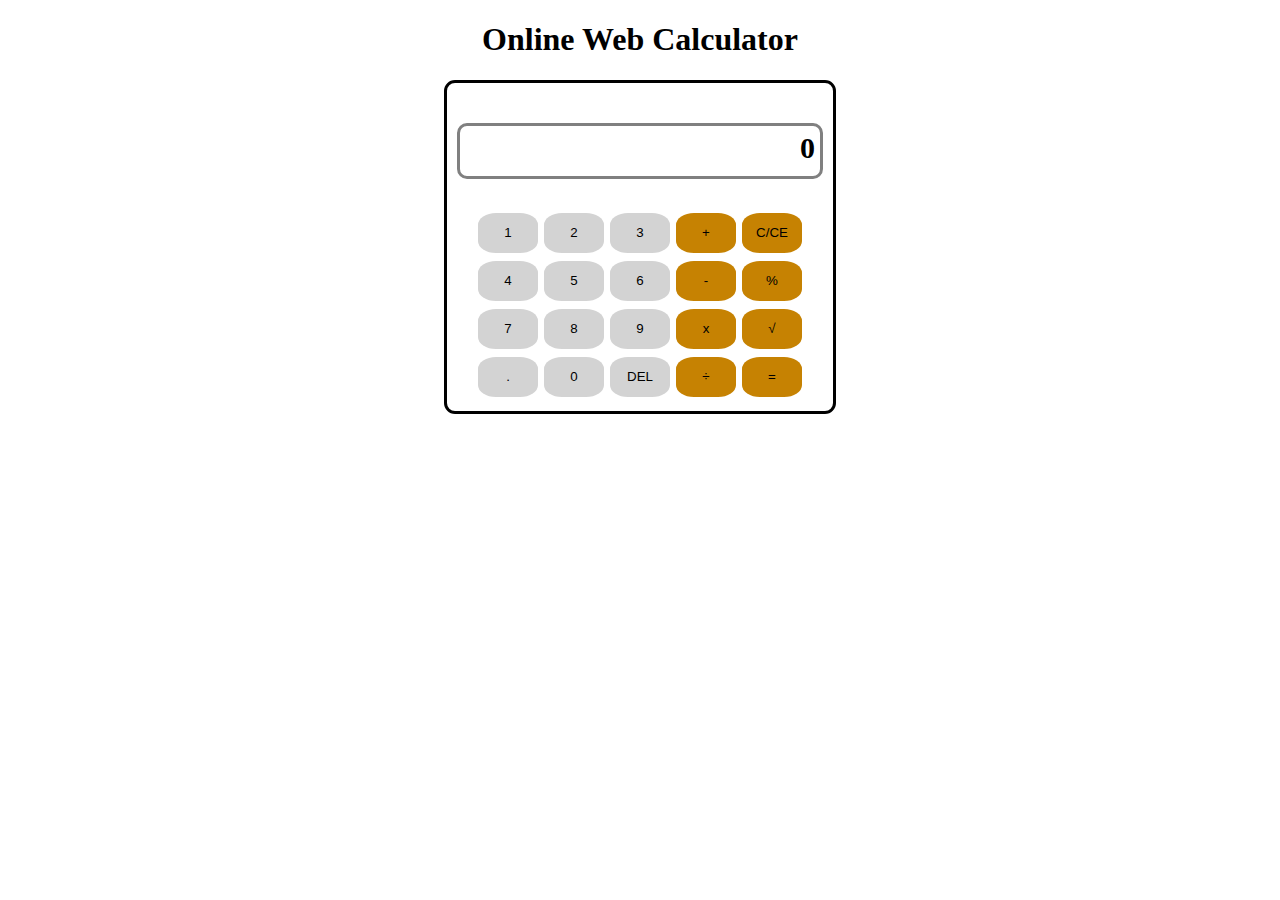
==== index.html @ ca469823 "Rename simpleCalculator.html to index.html" ====
<!DOCTYPE html>
<html lang="en">
    <head>
        <meta http-equiv="Content-Type" content="text/html; charset=UTF-8">
        <title>Web Calculator</title>
        <link rel="stylesheet" href="simpleCalculator.css">
    </head>
    <body>
        <h1>Online Web Calculator</h1>
        <div id="calculator">
            <h3 id="screen">0</h3>
            <div id="buttons">
                <input type="button" value="1" onclick="addDigit(1)" class="btn-numbers"/>
                <input type="button" value="2" onclick="addDigit(2)" class="btn-numbers"/>
                <input type="button" value="3" onclick="addDigit(3)" class="btn-numbers"/>
                <input type="button" value="+" onclick="addition()" class="btn-operators"/>                
                <input type="button" value="C/CE" onclick="reset()" class="btn-operators"/>
                <br>
                <input type="button" value="4" onclick="addDigit(4)" class="btn-numbers"/>
                <input type="button" value="5" onclick="addDigit(5)" class="btn-numbers"/>
                <input type="button" value="6" onclick="addDigit(6)" class="btn-numbers"/>
                <input type="button" value="-" onclick="subtraction()" class="btn-operators"/>                
                <input type="button" value="%" onclick="percentage()" class="btn-operators"/>
                <br>
                <input type="button" value="7" onclick="addDigit(7)" class="btn-numbers"/>
                <input type="button" value="8" onclick="addDigit(8)" class="btn-numbers"/>
                <input type="button" value="9" onclick="addDigit(9)" class="btn-numbers"/>
                <input type="button" value="x" onclick="multiplecation()" class="btn-operators"/>                
                <input type="button" value="√" onclick="square_root()" class="btn-operators"/>
                <br>
                <input type="button" value="." onclick="addDigit('.')" class="btn-numbers"/>
                <input type="button" value="0" onclick="addDigit(0)" class="btn-numbers"/>
                <input type="button" value="DEL" onclick="removeDigit()" class="btn-numbers"/>
                <input type="button" value="÷" onclick="division()" class="btn-operators"/>                
                <input type="button" value="=" onclick="equal()" class="btn-operators"/>
            </div>
        </div>
        
        <script type="text/javascript" src="simpleCalculator.js"></script>
    </body>
</html>
---- simpleCalculator.css ----
body {
    text-align: center;

}

#calculator {
    max-width: 400px;
    border: 3px solid black;
    border-radius: 11px;
    display: inline-block;
    padding: 10px;
    &:before {
        content: "";
        width: 20%;
        min-width: 300px;
    }
}

.btn-numbers {
    border-radius: 30%;
    margin: 4px 1px;
    height: 40px;
    width: 60px;
    border: none;
    background-color: lightgrey;
}

.btn-operators {
    border-radius: 30%;
    margin: 4px 1px;
    height: 40px;
    width: 60px;
    border: none;
    background-color: rgb(198, 130, 2);
}

#screen {
    border-radius: 10px;
    height: 40px;
    width: 350px;
    border: 3px solid grey;
    font-size: 30px;
    text-align: right;
    padding: 5px;
}

input:hover {
    background-color: blue;
    color: white;
    cursor: pointer;
    transition: 0.4s;

    &:active {
        filter: brightness(70%);
        transition: background 0s;
    }
}
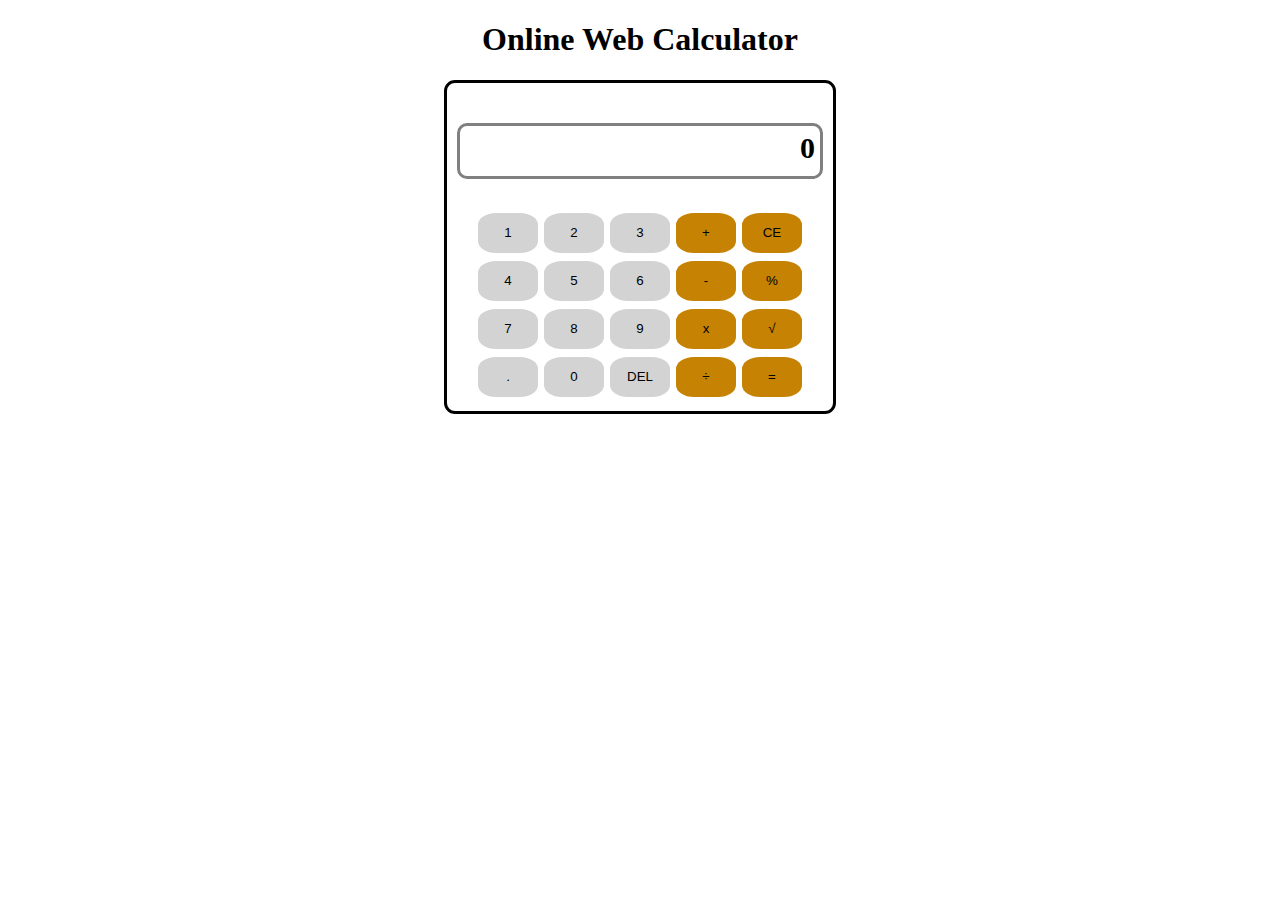
==== commit f44ba384: "Altering the button of "C/CE"" ====
--- a/index.html
+++ b/index.html
@@ -14,7 +14,7 @@
                 <input type="button" value="2" onclick="addDigit(2)" class="btn-numbers"/>
                 <input type="button" value="3" onclick="addDigit(3)" class="btn-numbers"/>
                 <input type="button" value="+" onclick="addition()" class="btn-operators"/>                
-                <input type="button" value="C/CE" onclick="reset()" class="btn-operators"/>
+                <input type="button" value="CE" onclick="reset()" class="btn-operators" id="C_CE"/>
                 <br>
                 <input type="button" value="4" onclick="addDigit(4)" class="btn-numbers"/>
                 <input type="button" value="5" onclick="addDigit(5)" class="btn-numbers"/>
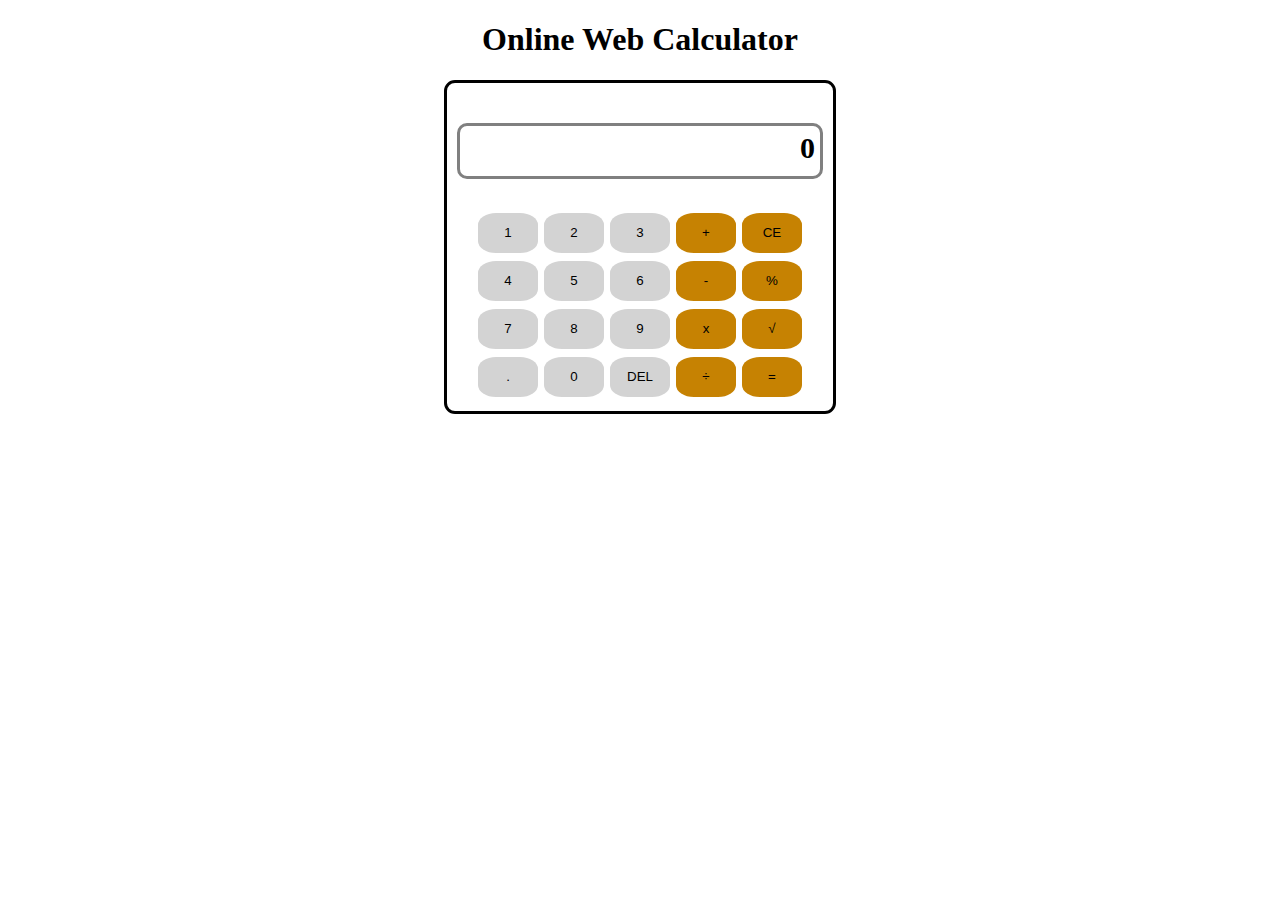
==== commit aed1d046: "Modified the reset() and percentage() functions" ====
--- a/index.html
+++ b/index.html
@@ -20,7 +20,7 @@
                 <input type="button" value="5" onclick="addDigit(5)" class="btn-numbers"/>
                 <input type="button" value="6" onclick="addDigit(6)" class="btn-numbers"/>
                 <input type="button" value="-" onclick="subtraction()" class="btn-operators"/>                
-                <input type="button" value="%" onclick="percentage()" class="btn-operators"/>
+                <input type="button" value="%" onclick="percentage()" class="btn-operators" id="percentage"/>
                 <br>
                 <input type="button" value="7" onclick="addDigit(7)" class="btn-numbers"/>
                 <input type="button" value="8" onclick="addDigit(8)" class="btn-numbers"/>
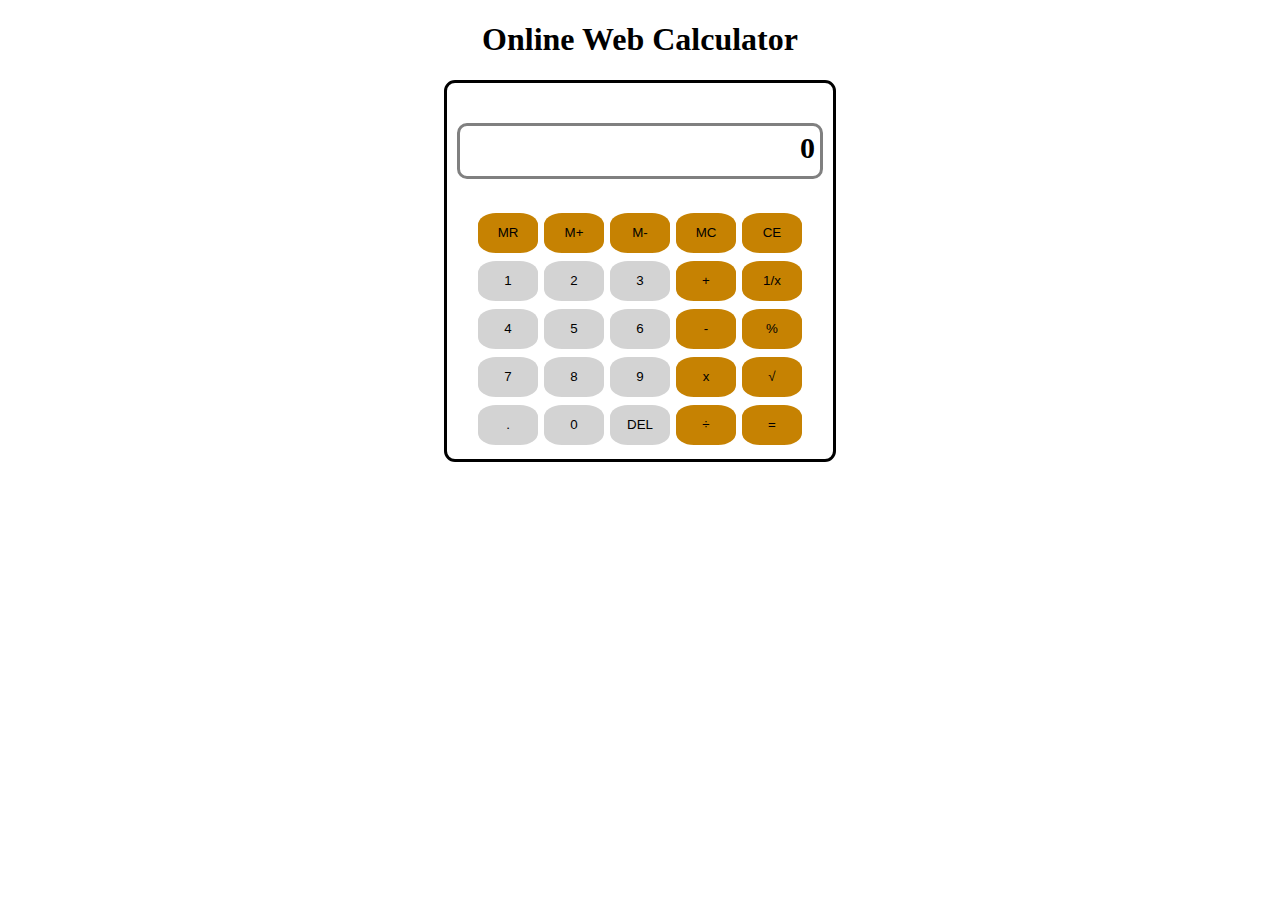
==== commit b5b7e468: "Added register 'M' and inverse operation" ====
--- a/index.html
+++ b/index.html
@@ -10,11 +10,17 @@
         <div id="calculator">
             <h3 id="screen">0</h3>
             <div id="buttons">
+                <input type="button" value="MR" onclick="M_Op('R')" class="btn-operators"/>
+                <input type="button" value="M+" onclick="M_Op('P')" class="btn-operators"/>
+                <input type="button" value="M-" onclick="M_Op('M')" class="btn-operators"/>
+                <input type="button" value="MC" onclick="M_Op('C')" class="btn-operators"/>            
+                <input type="button" value="CE" onclick="reset()" class="btn-operators" id="C_CE"/>    
+                <br>
                 <input type="button" value="1" onclick="addDigit(1)" class="btn-numbers"/>
                 <input type="button" value="2" onclick="addDigit(2)" class="btn-numbers"/>
                 <input type="button" value="3" onclick="addDigit(3)" class="btn-numbers"/>
-                <input type="button" value="+" onclick="addition()" class="btn-operators"/>                
-                <input type="button" value="CE" onclick="reset()" class="btn-operators" id="C_CE"/>
+                <input type="button" value="+" onclick="addition()" class="btn-operators"/>
+                <input type="button" value="1/x" onclick="inverse()" class="btn-operators"/>
                 <br>
                 <input type="button" value="4" onclick="addDigit(4)" class="btn-numbers"/>
                 <input type="button" value="5" onclick="addDigit(5)" class="btn-numbers"/>
